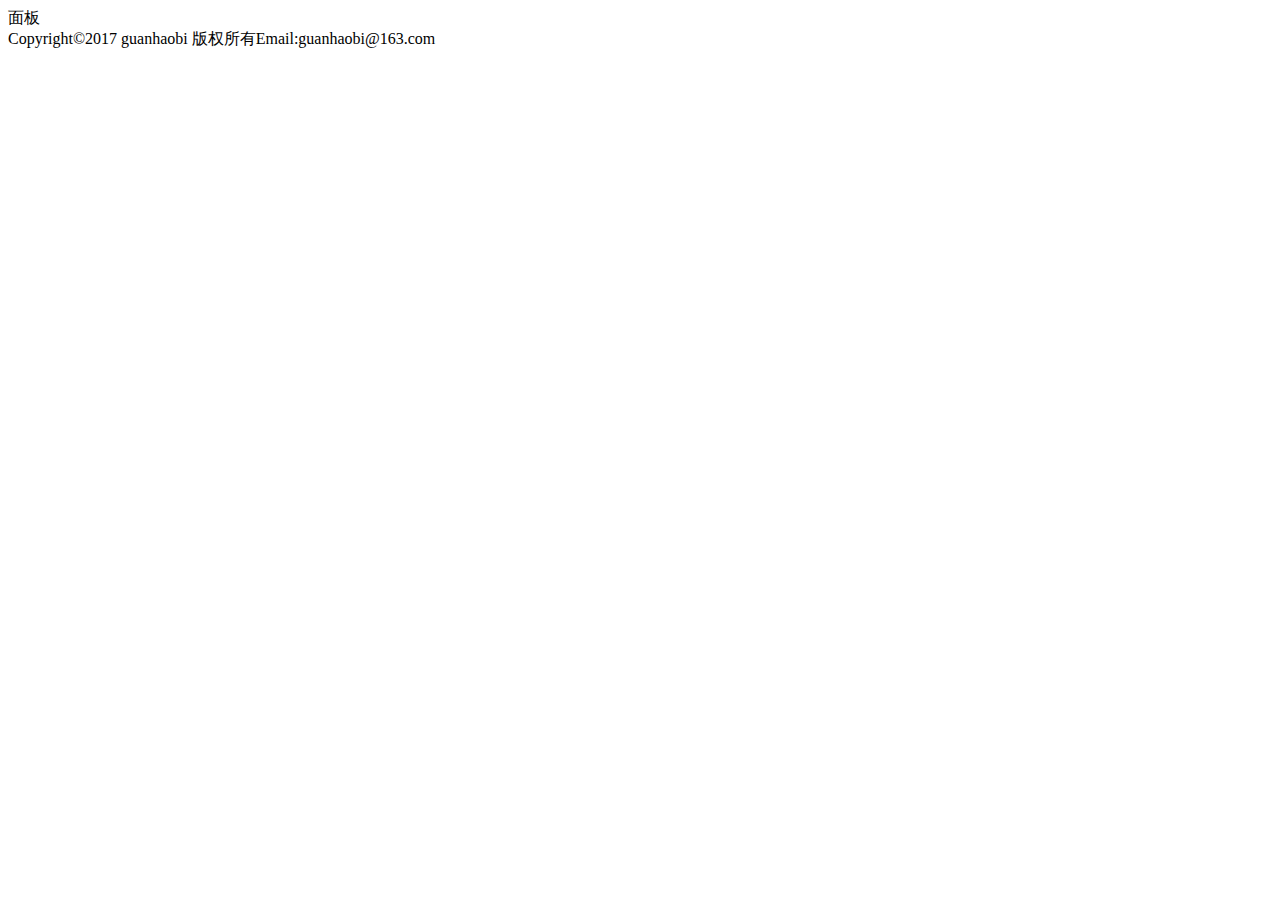
==== idea-base(oracle)/src/main/java/com/idea/it/resource/index/html/index.html @ b170797a "add oracle support" ====
<!DOCTYPE HTML>
<html>
<head>
	<title>1Idea web application</title>
	<meta charset="utf-8">
	<link href="ideaResource/index/css/idea.css" rel="stylesheet" type="text/css">
	<link href="ideaResource/plugins/ztree/zTreeStyle.css" rel="stylesheet" type="text/css">
	<link href="ideaResource/plugins/fontawesome/css/font-awesome.min.css" rel="stylesheet" type="text/css">
	<link href="ideaResource/plugins/ligerUI/skins/Aqua/css/ligerui-all.css" rel="stylesheet" type="text/css">
	<link href="ideaResource/plugins/pager/jquery.pagination.css" rel="stylesheet" type="text/css">
	
	<script type="text/javascript" src="ideaResource/index/js/jquery-3.0.0.js"></script>
	<script type="text/javascript" src="ideaResource/plugins/ztree/jquery.ztree.all.js"></script>
	<script type="text/javascript" src="ideaResource/plugins/ligerUI/js/ligerui.all.js"></script>
	<script type="text/javascript" src="ideaResource/plugins/pager/jquery.pagination.min.js"></script>
	<script type="text/javascript" src="ideaResource/plugins/pager/Pager.js"></script>
	
	<script type="text/javascript" src="ideaResource/index/js/Idea.js"></script>
	<script type="text/javascript" src="ideaResource/index/js/IdeaInit.js"></script>

</head>

<body>
	<div id="idea_nav" class="idea_header"></div>
	
	<div id="idea_crumbs" class="nav_crumbs"></div>
	
	<div id="idea_mainContent" class="idea_body">面板</div>
	
	<div id="idea_foot" class="idea_foot"><span>Copyright©2017 guanhaobi 版权所有</span><span>Email:guanhaobi@163.com</span></div>
</body>

</html>
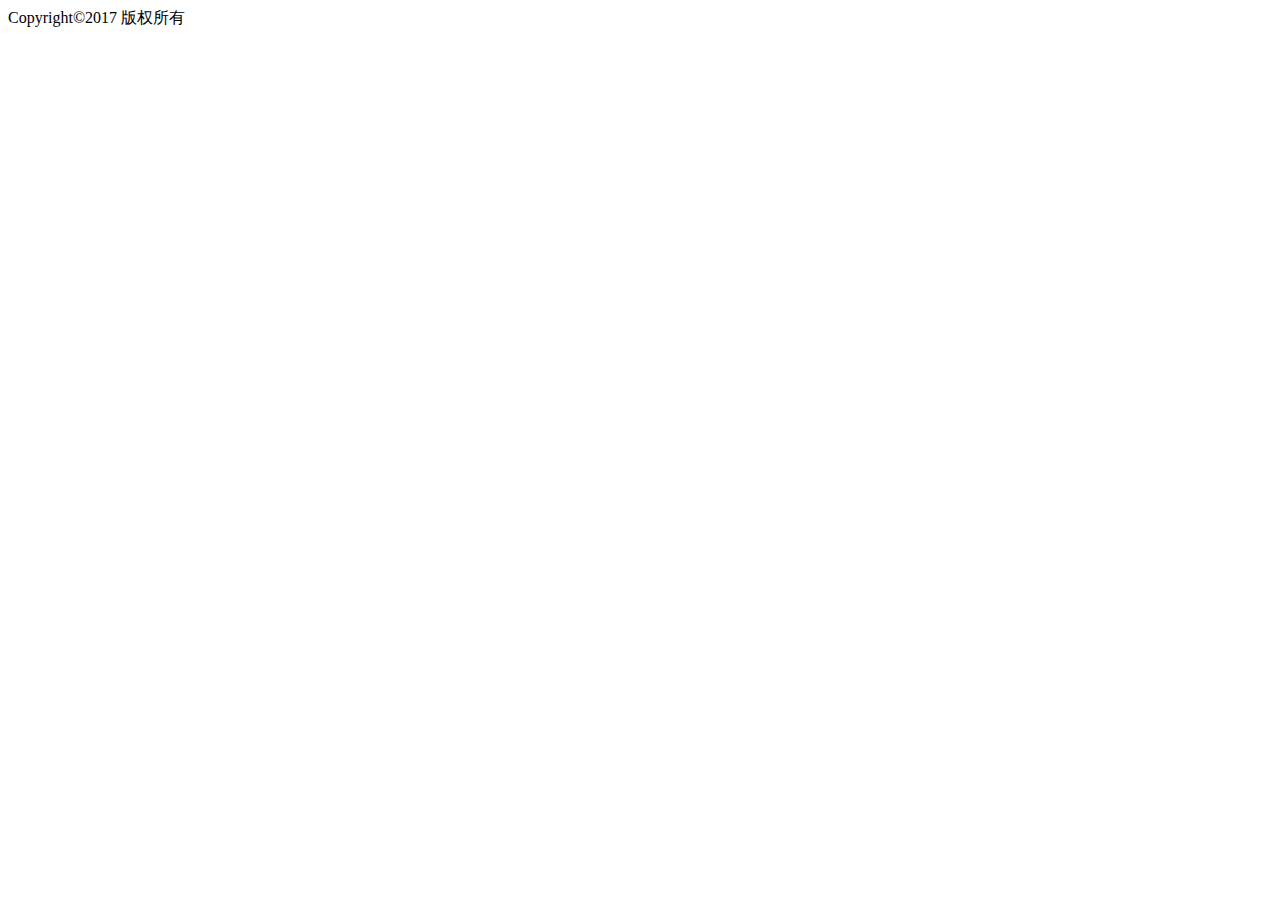
==== commit 17f31180: "update" ====
--- a/idea-base(oracle)/src/main/java/com/idea/it/resource/index/html/index.html
+++ b/idea-base(oracle)/src/main/java/com/idea/it/resource/index/html/index.html
@@ -1,7 +1,7 @@
 <!DOCTYPE HTML>
 <html>
 <head>
-	<title>1Idea web application</title>
+	<title>多维组织架构</title>
 	<meta charset="utf-8">
 	<link href="ideaResource/index/css/idea.css" rel="stylesheet" type="text/css">
 	<link href="ideaResource/plugins/ztree/zTreeStyle.css" rel="stylesheet" type="text/css">
@@ -25,9 +25,12 @@
 	
 	<div id="idea_crumbs" class="nav_crumbs"></div>
 	
-	<div id="idea_mainContent" class="idea_body">面板</div>
+	<div id="idea_view">
+		<div class="idea_view_item left"></div>
+		<div id="idea_mainContent" class="idea_body idea_view_item right"></div>
+	</div>
 	
-	<div id="idea_foot" class="idea_foot"><span>Copyright©2017 guanhaobi 版权所有</span><span>Email:guanhaobi@163.com</span></div>
+	<div id="idea_foot" class="idea_foot"><span>Copyright©2017  版权所有</span></div>
 </body>
 
 </html>
